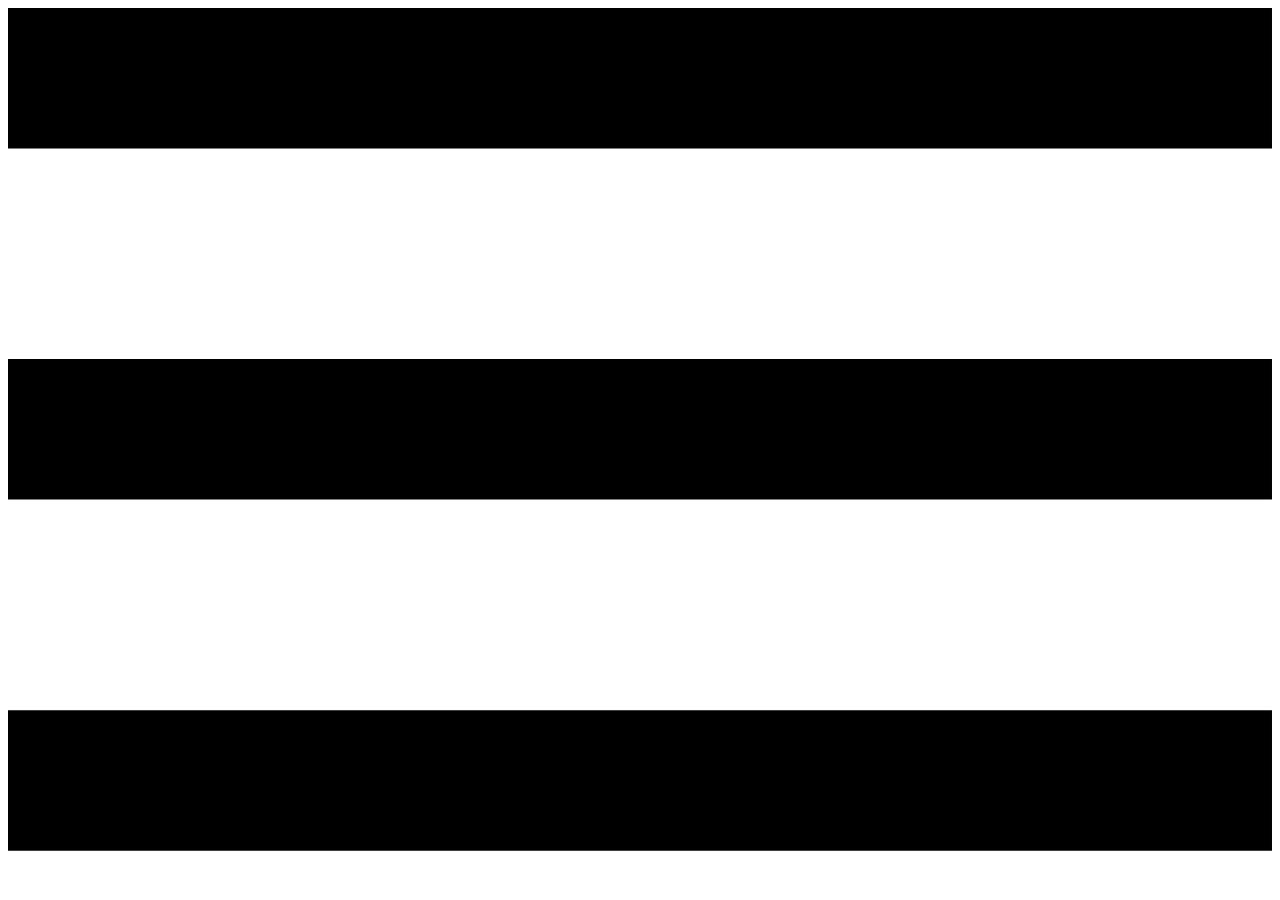
==== index.html @ 17a7665c "added icon" ====
<!doctype html>
<html>
    <head></head>
    <body>
        <svg viewBox="0 0 18 12" xmlns="http://www.w3.org/2000/svg">
            <path d="M0 12H18V10H0V12ZM0 7H18V5H0V7ZM0 0V2H18V0H0Z" fill="inherit" />
          </svg>
    </body>
</html>
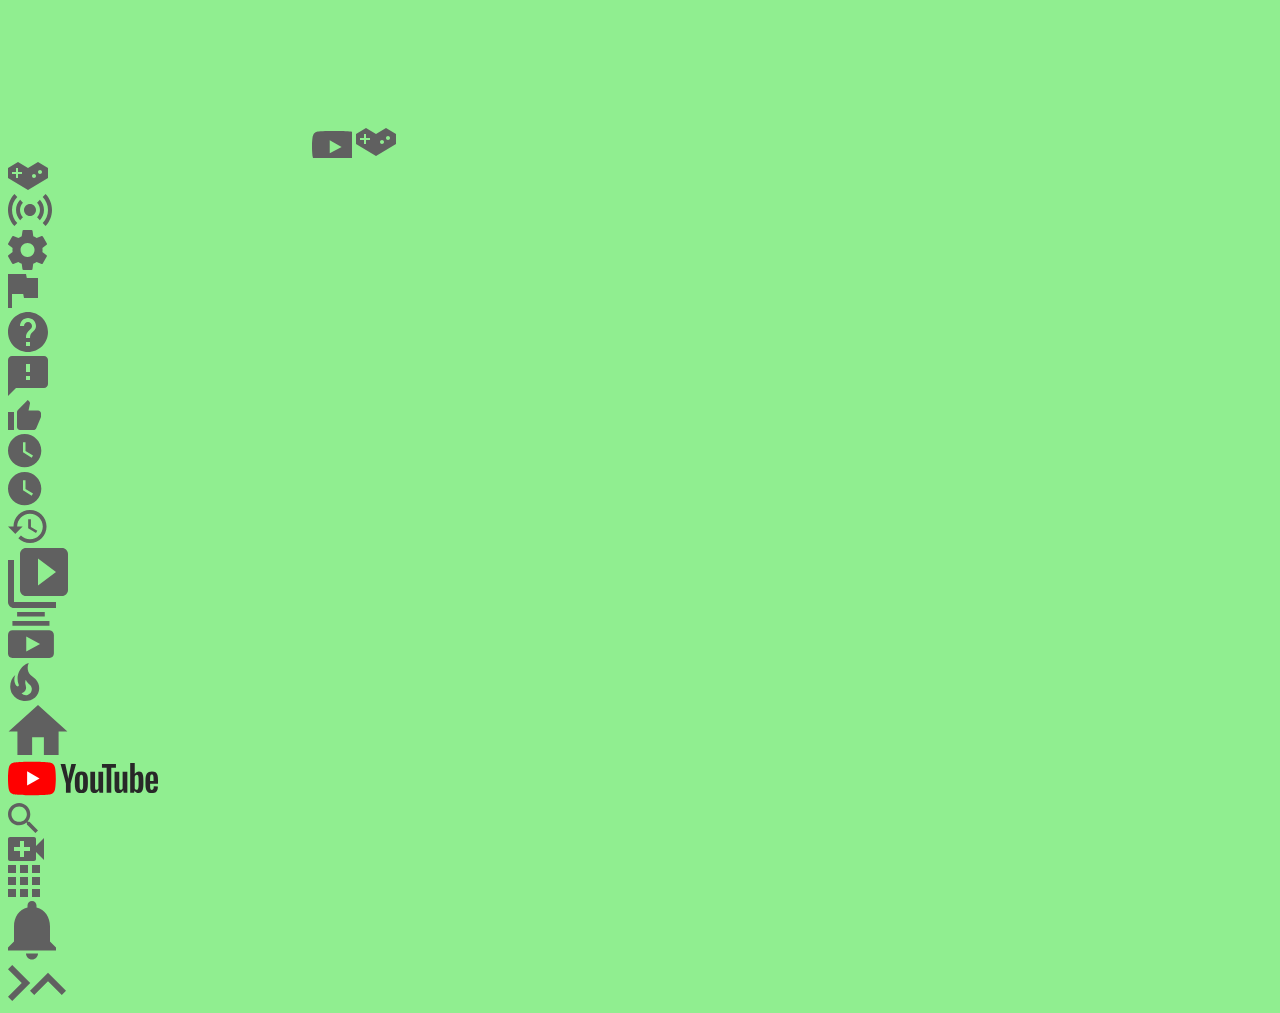
==== commit 4afbcaa8: "changes" ====
--- a/index.html
+++ b/index.html
@@ -1,9 +1,151 @@
 <!doctype html>
 <html>
-    <head></head>
+    <head>
+        <link href="style.css" rel="stylesheet"/>
+    </head>
     <body>
-        <svg viewBox="0 0 18 12" xmlns="http://www.w3.org/2000/svg">
-            <path d="M0 12H18V10H0V12ZM0 7H18V5H0V7ZM0 0V2H18V0H0Z" fill="inherit" />
-          </svg>
+        <svg xmlns="http://www.w3.org/2000/svg">
+            <defs>
+            <g id="dropdown">
+                <path d="M0 12H18V10H0V12ZM0 7H18V5H0V7ZM0 0V2H18V0H0Z" fill="inherit" />
+            </g>
+            <g id="logo">
+            <path d="M19.78 3.00056C19.78 3.00056 19.58 1.63056 18.98 1.03056C18.23 0.230556 17.38 0.230555 16.98 0.180555C14.2 -0.0194446 10 0.000555568 10 0.000555568C10 0.000555568 5.82 -0.0194446 3.03 0.180555C2.63 0.230555 1.79 0.230556 1.03 1.03056C0.43 1.63056 0.23 3.00056 0.23 3.00056C0.23 3.00056 0.03 4.63056 0 6.23056V7.93056C0.03 9.53056 0.23 11.1306 0.23 11.1306C0.23 11.1306 0.43 12.5306 1.03 13.1306C1.79 13.9306 2.78 13.8906 3.23 13.9806C4.8 14.1306 9.83 14.1606 10 14.1606C10 14.1606 14.2 14.1606 17 13.9606C17.38 13.9206 18.23 13.9206 19 13.1206C19.6 12.5206 19.8 11.1406 19.8 11.1406C19.8 11.1406 20 9.54056 20 7.92056V6.22056C19.98 4.62056 19.78 3.00056 19.78 3.00056ZM7.98 10.0006V4.16056L13.33 7.19056L7.97 10.0006H7.98Z" fill="#606060"/>
+            </g>
+            <g id="logo2">
+                <path fill-rule="evenodd" clip-rule="evenodd" d="M20 8V3L15 0L10 3L5 0L0 3V8L10 14L20 8ZM7 6H5V8H4V6H2V5H4V3H5V5H7V6ZM13 8C12.45 8 12 7.55 12 7C12 6.45 12.45 6 13 6C13.55 6 14 6.45 14 7C14 7.55 13.55 8 13 8ZM16 6C15.45 6 15 5.55 15 5C15 4.45 15.45 4 16 4C16.55 4 17 4.45 17 5C17 5.55 16.55 6 16 6Z" fill="#606060"/>
+            </g>
+            <g id="logo3">
+                    <path fill-rule="evenodd" clip-rule="evenodd" d="M14.53 4.36L15.94 2.91C17.21 4.21 17.99 6.02 17.99 8C17.99 9.98 17.21 11.78 15.94 13.09L14.53 11.64C15.43 10.71 15.99 9.42 15.99 8C15.99 6.58 15.43 5.3 14.53 4.36ZM17.36 1.45L18.77 0C20.77 2.05 22 4.88 22 8.01C22 11.13 20.77 13.96 18.76 16L17.36 14.55C18.99 12.89 20 10.58 20 8.01C20 5.44 18.98 3.13 17.36 1.45ZM4.01 8C4.01 6.01 4.79 4.21 6.06 2.91L7.47 4.36C6.57 5.29 6.01 6.58 6.01 8C6.01 9.42 6.57 10.7 7.47 11.64L6.06 13.09C4.79 11.79 4.01 9.99 4.01 8ZM3.24 0L4.64 1.45C3.01 3.11 2 5.42 2 7.99C2 10.56 3.02 12.87 4.64 14.55L3.23 16C1.23 13.95 0 11.12 0 7.99C0 4.87 1.23 2.04 3.24 0ZM14 8C14 9.65685 12.6569 11 11 11C9.34315 11 8 9.65685 8 8C8 6.34315 9.34315 5 11 5C12.6569 5 14 6.34315 14 8Z" fill="#606060"/>
+            </g>
+            <g id="arrow">
+                <path d="M1.41 0L0 1.41L4.58 6L0 10.59L1.41 12L7.41 6L1.41 0Z" fill="#606060"/> 
+            </g>
+            </defs>
+        </svg>
+    <svg id="dropdown" viewBox="0 0 18 12" xmlns="http://www.w3.org/2000/svg"> 
+        <use xlink:href="#logo"></use>
+        </svg>
+    <svg id="logo" width="40" height="30" viewBox="0 0 20 15" fill="none" xmlns="http://www.w3.org/2000/svg">
+        <use xlink:href="#logo2"></use>
+        </svg>
+        <br>
+    <svg width="40" height="28" viewBox="0 0 20 14" fill="none" xmlns="http://www.w3.org/2000/svg">
+        <use xlink:href="#logo2"></use>
+            </svg>
+            <br>
+    <svg width="44" height="32" viewBox="0 0 22 16" fill="none" xmlns="http://www.w3.org/2000/svg">
+        <path fill-rule="evenodd" clip-rule="evenodd" d="M14.53 4.36L15.94 2.91C17.21 4.21 17.99 6.02 17.99 8C17.99 9.98 17.21 11.78 15.94 13.09L14.53 11.64C15.43 10.71 15.99 9.42 15.99 8C15.99 6.58 15.43 5.3 14.53 4.36ZM17.36 1.45L18.77 0C20.77 2.05 22 4.88 22 8.01C22 11.13 20.77 13.96 18.76 16L17.36 14.55C18.99 12.89 20 10.58 20 8.01C20 5.44 18.98 3.13 17.36 1.45ZM4.01 8C4.01 6.01 4.79 4.21 6.06 2.91L7.47 4.36C6.57 5.29 6.01 6.58 6.01 8C6.01 9.42 6.57 10.7 7.47 11.64L6.06 13.09C4.79 11.79 4.01 9.99 4.01 8ZM3.24 0L4.64 1.45C3.01 3.11 2 5.42 2 7.99C2 10.56 3.02 12.87 4.64 14.55L3.23 16C1.23 13.95 0 11.12 0 7.99C0 4.87 1.23 2.04 3.24 0ZM14 8C14 9.65685 12.6569 11 11 11C9.34315 11 8 9.65685 8 8C8 6.34315 9.34315 5 11 5C12.6569 5 14 6.34315 14 8Z" fill="#606060"/>
+        </svg>
+        <br>
+    <svg width="40" height="40" viewBox="0 0 20 20" fill="none" xmlns="http://www.w3.org/2000/svg">
+        <path d="M17.2044 10.98C17.2444 10.66 17.2744 10.34 17.2744 10C17.2744 9.66 17.2444 9.34 17.2044 9.02L19.3044 7.37C19.5044 7.22 19.5544 6.95 19.4344 6.73L17.4344 3.27C17.3144 3.05 17.0344 2.97 16.8344 3.05L14.3344 4.05C13.8144 3.65 13.2544 3.32 12.6344 3.07L12.2644 0.42C12.2044 0.18 11.9944 0 11.7644 0H7.76444C7.49444 0 7.28444 0.18 7.26444 0.42L6.86444 3.07C6.26444 3.32 5.69444 3.67 5.16444 4.05L2.68444 3.05C2.45444 2.95 2.18444 3.05 2.08444 3.27L0.0844372 6.73C-0.0555628 6.95 0.00443737 7.23 0.184437 7.37L2.30444 9.02C2.26444 9.34 2.23444 9.67 2.23444 10C2.23444 10.33 2.25444 10.66 2.29444 10.98L0.194437 12.63C-0.00556263 12.78 -0.0555627 13.05 0.0644373 13.27L2.06444 16.73C2.18444 16.95 2.46444 17.03 2.66444 16.95L5.16444 15.95C5.68444 16.35 6.24444 16.68 6.86444 16.93L7.23444 19.58C7.27444 19.82 7.48444 20 7.73444 20H11.7344C11.9844 20 12.1944 19.82 12.2344 19.58L12.6044 16.93C13.2044 16.68 13.7744 16.33 14.3044 15.95L16.7844 16.95C17.0144 17.05 17.2844 16.95 17.3844 16.73L19.3844 13.27C19.5144 13.05 19.4644 12.77 19.2844 12.63L17.1644 10.98H17.2044ZM9.77444 13.5C7.84444 13.5 6.27444 11.93 6.27444 10C6.27444 8.07 7.84444 6.5 9.77444 6.5C11.7044 6.5 13.2744 8.07 13.2744 10C13.2744 11.93 11.7044 13.5 9.77444 13.5Z" fill="#606060"/>
+        </svg>
+        <br>
+    <svg width="30" height="34" viewBox="0 0 15 17" fill="none" xmlns="http://www.w3.org/2000/svg">
+        <path d="M9.4 2L9 0H0V17H2V10H7.6L8 12H15V2H9.4Z" fill="#606060"/>
+        </svg>
+        <br>
+    <svg width="40" height="40" viewBox="0 0 20 20" fill="none" xmlns="http://www.w3.org/2000/svg">
+        <path d="M10 0C4.48 0 0 4.48 0 10C0 15.52 4.48 20 10 20C15.52 20 20 15.52 20 10C20 4.48 15.52 0 10 0ZM11 17H9V15H11V17ZM13.07 9.25L12.17 10.17C11.45 10.9 11 11.5 11 13H9V12.5C9 11.4 9.45 10.4 10.17 9.67L11.41 8.41C11.78 8.05 12 7.55 12 7C12 5.9 11.1 5 10 5C8.9 5 8 5.9 8 7H6C6 4.79 7.79 3 10 3C12.21 3 14 4.79 14 7C14 7.88 13.64 8.68 13.07 9.25Z" fill="#606060"/>
+        </svg>
+        <br>
+    <svg width="40" height="40" viewBox="0 0 20 20" fill="none" xmlns="http://www.w3.org/2000/svg">
+        <path d="M18 0H2C0.9 0 0.00999999 0.9 0.00999999 2L0 20L4 16H18C19.1 16 20 15.1 20 14V2C20 0.9 19.1 0 18 0ZM11 12H9V10H11V12ZM11 8H9V4H11V8Z" fill="#606060"/>
+        </svg>
+        <br>
+    <svg width="34" height="30" viewBox="0 0 17 15" fill="none" xmlns="http://www.w3.org/2000/svg">
+        <path d="M0 15H3V6H0V15ZM16.5 6.75C16.5 5.92 15.82 5.25 15 5.25H10.27L10.97 1.82L11 1.58C11 1.28 10.87 0.98 10.67 0.78L9.87 0L4.95 4.95C4.65 5.21 4.5 5.59 4.5 6V13.5C4.5 14.32 5.17 15 6 15H12.75C13.37 15 13.9 14.62 14.13 14.1L16.4 8.8C16.46 8.62 16.5 8.44 16.5 8.25V6.75Z" fill="#606060"/>
+        </svg>
+        <br>
+    <svg width="34" height="34" viewBox="0 0 17 17" fill="none" xmlns="http://www.w3.org/2000/svg">
+        <path d="M8.33 0C3.75 0 0 3.75 0 8.33C0 12.91 3.75 16.66 8.33 16.66C12.91 16.66 16.66 12.91 16.66 8.33C16.66 3.75 12.91 0 8.33 0ZM11.83 11.83L7.5 9.16V4.16H8.75V8.5L12.5 10.75L11.83 11.83Z" fill="#606060"/>
+        </svg>
+        <br>
+    <svg width="34" height="34" viewBox="0 0 17 17" fill="none" xmlns="http://www.w3.org/2000/svg">
+        <path d="M8.33 0C3.75 0 0 3.75 0 8.33C0 12.91 3.75 16.66 8.33 16.66C12.91 16.66 16.66 12.91 16.66 8.33C16.66 3.75 12.91 0 8.33 0ZM11.83 11.83L7.5 9.16V4.16H8.75V8.5L12.5 10.75L11.83 11.83Z" fill="#606060"/>
+        </svg>
+        <br>
+    <svg width="40" height="34" viewBox="0 0 20 17" fill="none" xmlns="http://www.w3.org/2000/svg">
+        <path d="M10.98 0C6.43 0 2.75 3.7 2.75 8.25H0L3.57 11.82L3.61 11.95L7.31 8.25H4.58C4.58 4.71 7.45 1.83 11 1.83C14.54 1.83 17.4 4.71 17.4 8.25C17.4 11.79 14.54 14.67 11 14.67C9.22 14.67 7.62 13.94 6.46 12.77L5.16 14.07C6.66 15.57 8.71 16.5 10.99 16.5C15.57 16.5 19.27 12.8 19.27 8.25C19.27 3.69 15.57 0 11.01 0H10.98ZM10.08 4.58V9.18L14 11.48L14.66 10.38L11.46 8.48V4.58H10.08Z" fill="#606060"/>
+        </svg>
+        <br>
+    <svg width="60" height="60" viewBox="0 0 20 20" fill="none" xmlns="http://www.w3.org/2000/svg">
+        <path d="M2 4H0V18C0 19.1 0.9 20 2 20H16V18H2V4ZM18 0H6C4.9 0 4 0.9 4 2V14C4 15.1 4.9 16 6 16H18C19.1 16 20 15.1 20 14V2C20 0.9 19.1 0 18 0ZM10 12.5V3.5L16 8L10 12.5Z" fill="#606060"/>
+        </svg>
+        <br>
+    <svg width="47" height="47" viewBox="0 0 17 17" fill="none" xmlns="http://www.w3.org/2000/svg">
+        <path d="M15 5H1.6V3.3H15V5ZM13.3 0H3.3V1.6H13.3V0ZM16.6 8.3V15C16.6 16 15.9 16.6 15 16.6H1.6C0.6 16.6 0 15.9 0 15V8.3C0 7.3 0.7 6.6 1.6 6.6H15C16 6.6 16.6 7.4 16.6 8.3ZM11.6 11.6L6.6 8.9V14.3L11.6 11.6Z" fill="#606060"/>
+        </svg>
+        <br>
+    <svg width="34" height="38" viewBox="0 0 14 18" fill="none" xmlns="http://www.w3.org/2000/svg">
+        <path d="M12.421 8.2C12.191 7.9 11.921 7.64 11.661 7.38C11.011 6.78 10.261 6.35 9.63096 5.72C8.17096 4.26 7.85096 1.85 8.78096 0C7.88096 0.23 7.03096 0.75 6.33096 1.32C3.79096 3.4 2.79096 7.07 3.99096 10.22C4.03096 10.32 4.07096 10.42 4.07096 10.55C4.07096 10.77 3.92096 10.97 3.72096 11.05C3.50096 11.15 3.26096 11.09 3.08096 10.93C3.02096 10.88 2.98096 10.83 2.93096 10.76C1.83096 9.33 1.65096 7.28 2.40096 5.64C0.760959 7 -0.109041 9.3 0.0109586 11.47C0.0509586 11.97 0.110959 12.47 0.280959 12.97C0.420959 13.57 0.680959 14.17 1.00096 14.7C2.04096 16.43 3.87096 17.67 5.84096 17.92C7.94096 18.19 10.191 17.8 11.801 16.32C13.601 14.66 14.251 12.02 13.301 9.72L13.171 9.46C12.971 9.01 12.701 8.59 12.391 8.21L12.421 8.2ZM9.32096 14.5C9.04096 14.74 8.59096 15 8.24096 15.1C7.14096 15.48 6.04096 14.94 5.36096 14.28C6.56096 14 7.26096 13.12 7.46096 12.23C7.63096 11.43 7.32096 10.77 7.19096 10C7.07096 9.26 7.09096 8.63 7.39096 7.94C7.54096 8.32 7.74096 8.7 7.97096 9C8.73096 10 9.92096 10.44 10.171 11.8C10.211 11.94 10.231 12.08 10.231 12.23C10.261 13.05 9.91096 13.95 9.31096 14.49L9.32096 14.5Z" fill="#606060"/>
+        </svg>
+        <br>
+    <svg width="60" height="50" viewBox="0 0 20 17" fill="none" xmlns="http://www.w3.org/2000/svg">
+        <path d="M8 17V11H12V17H17V9H20L10 0L0 9H3V17" fill="#606060"/>
+        </svg>
+        <br>
+    <svg width="150" height="40" viewBox="0 0 78 18" fill="none" xmlns="http://www.w3.org/2000/svg">
+        <path d="M24.3577 2.71873C24.0728 1.65023 23.2299 0.807308 22.1574 0.518418C20.2183 1.88703e-07 12.4381 0 12.4381 0C12.4381 0 4.6618 1.88703e-07 2.71873 0.518418C1.65023 0.80335 0.807307 1.64627 0.518418 2.71873C0 4.65785 0 8.70626 0 8.70626C0 8.70626 0 12.7547 0.518418 14.6938C0.80335 15.7623 1.64627 16.6052 2.71873 16.8941C4.6618 17.4125 12.4381 17.4125 12.4381 17.4125C12.4381 17.4125 20.2183 17.4125 22.1574 16.8941C23.2259 16.6092 24.0688 15.7662 24.3577 14.6938C24.8761 12.7547 24.8761 8.70626 24.8761 8.70626C24.8761 8.70626 24.8761 4.65785 24.3577 2.71873Z" fill="#FF0000"/>
+        <path d="M9.95264 12.4381L16.4151 8.70626L9.95264 4.97444V12.4381Z" fill="white"/>
+        <path d="M36.1069 15.8414C35.6162 15.509 35.264 14.9945 35.0582 14.2941C34.8525 13.5936 34.7456 12.6636 34.7456 11.5002V9.91721C34.7456 8.74186 34.8643 7.8 35.1018 7.08767C35.3392 6.37534 35.7112 5.85692 36.2138 5.53242C36.7164 5.20791 37.3773 5.0417 38.1964 5.0417C39.0038 5.0417 39.6488 5.20791 40.1356 5.54033C40.6223 5.87275 40.9785 6.39117 41.2041 7.09559C41.4296 7.8 41.5404 8.74186 41.5404 9.91325V11.4962C41.5404 12.6597 41.4296 13.5936 41.212 14.298C40.9943 15.0025 40.6382 15.5209 40.1435 15.8454C39.6528 16.1699 38.984 16.3361 38.141 16.3361C37.2783 16.34 36.5977 16.1738 36.1069 15.8414ZM38.8652 14.1318C38.9998 13.7757 39.071 13.1939 39.071 12.3906V8.99118C39.071 8.20761 39.0038 7.63775 38.8652 7.27367C38.7307 6.91355 38.4893 6.73151 38.145 6.73151C37.8126 6.73151 37.5791 6.91355 37.4406 7.27367C37.306 7.63379 37.2348 8.20761 37.2348 8.99118V12.3906C37.2348 13.1979 37.2981 13.7796 37.4287 14.1318C37.5593 14.488 37.7968 14.6661 38.141 14.6661C38.4893 14.6661 38.7267 14.488 38.8652 14.1318Z" fill="#282828"/>
+        <path d="M73.8885 11.5279V12.078C73.8885 12.7784 73.9083 13.3008 73.9518 13.653C73.9914 14.0013 74.0784 14.2585 74.209 14.4168C74.3396 14.5751 74.5414 14.6582 74.8145 14.6582C75.1825 14.6582 75.4358 14.5157 75.5704 14.2308C75.7049 13.9458 75.7801 13.471 75.792 12.8061L77.9092 12.9288C77.921 13.0238 77.925 13.1544 77.925 13.3206C77.925 14.3297 77.648 15.0816 77.0979 15.5802C76.5478 16.0789 75.7682 16.3282 74.7591 16.3282C73.5481 16.3282 72.7012 15.9483 72.2145 15.1885C71.7277 14.4286 71.4863 13.2573 71.4863 11.6664V9.76289C71.4863 8.12453 71.7396 6.93335 72.2422 6.17749C72.7448 5.42559 73.6075 5.04964 74.8303 5.04964C75.6732 5.04964 76.3183 5.20398 76.7694 5.51265C77.2206 5.82133 77.5372 6.30017 77.7232 6.95314C77.9052 7.60611 78.0002 8.5084 78.0002 9.65604V11.5239H73.8885V11.5279ZM74.2011 6.93731C74.0784 7.09165 73.9953 7.34492 73.9518 7.69317C73.9083 8.04142 73.8885 8.57567 73.8885 9.28404V10.0676H75.6851V9.28404C75.6851 8.58358 75.6614 8.0533 75.6139 7.69317C75.5664 7.33305 75.4793 7.07582 75.3567 6.9294C75.234 6.78297 75.0401 6.70778 74.7789 6.70778C74.5177 6.70383 74.3238 6.78297 74.2011 6.93731Z" fill="#282828"/>
+        <path d="M30.1313 11.3221L27.3374 1.2347H29.7752L30.7526 5.80549C31.0019 6.93334 31.184 7.89103 31.3027 8.68646H31.3739C31.457 8.1166 31.6391 7.16287 31.924 5.82131L32.9371 1.23074H35.3749L32.5493 11.3221V16.162H30.1313V11.3221Z" fill="#282828"/>
+        <path d="M49.4673 5.2554V16.158H47.5479L47.3342 14.8244H47.2828C46.7604 15.8335 45.9768 16.3361 44.9361 16.3361C44.2118 16.3361 43.6776 16.0986 43.3333 15.6238C42.989 15.1489 42.8188 14.4088 42.8188 13.3997V5.2554H45.2724V13.2612C45.2724 13.748 45.3239 14.0962 45.4307 14.302C45.5376 14.5078 45.7157 14.6146 45.965 14.6146C46.1787 14.6146 46.3845 14.5513 46.5784 14.4207C46.7723 14.2901 46.9187 14.1239 47.0137 13.9221V5.2554H49.4673Z" fill="#282828"/>
+        <path d="M62.06 5.2554V16.158H60.1407L59.927 14.8244H59.8756C59.3532 15.8335 58.5696 16.3361 57.5288 16.3361C56.8046 16.3361 56.2704 16.0986 55.9261 15.6238C55.5818 15.1489 55.4116 14.4088 55.4116 13.3997V5.2554H57.8652V13.2612C57.8652 13.748 57.9167 14.0962 58.0235 14.302C58.1303 14.5078 58.3084 14.6146 58.5577 14.6146C58.7714 14.6146 58.9772 14.5513 59.1711 14.4207C59.3651 14.2901 59.5115 14.1239 59.6065 13.9221V5.2554H62.06Z" fill="#282828"/>
+        <path d="M56.139 3.20943H53.7012V16.158H51.2991V3.20943H48.8613V1.2347H56.135V3.20943H56.139Z" fill="#282828"/>
+        <path d="M70.184 7.00061C70.0336 6.31202 69.7962 5.81339 69.4638 5.50472C69.1313 5.19604 68.6762 5.0417 68.0945 5.0417C67.6434 5.0417 67.2239 5.16834 66.8321 5.42557C66.4403 5.67884 66.1396 6.01522 65.9259 6.43075H65.9061V0.684616H63.5396V16.162H65.5657L65.815 15.1291H65.8665C66.0565 15.4971 66.3414 15.786 66.7213 15.9997C67.1012 16.2134 67.5207 16.3203 67.9837 16.3203C68.8148 16.3203 69.4242 15.9364 69.816 15.1726C70.2078 14.4088 70.4017 13.2137 70.4017 11.5872V9.8618C70.4056 8.64292 70.3304 7.6892 70.184 7.00061ZM67.9323 11.4487C67.9323 12.2441 67.9006 12.8655 67.8333 13.3166C67.77 13.7677 67.6592 14.0883 67.5049 14.2782C67.3505 14.4682 67.1447 14.5632 66.8835 14.5632C66.6817 14.5632 66.4957 14.5157 66.3216 14.4207C66.1514 14.3257 66.009 14.1833 65.9021 13.9933V7.8C65.9852 7.5032 66.1277 7.2618 66.3295 7.07184C66.5313 6.88189 66.749 6.78691 66.9864 6.78691C67.2358 6.78691 67.4297 6.88584 67.5642 7.07976C67.6988 7.27367 67.7937 7.60609 67.8491 8.06515C67.9006 8.52816 67.9283 9.18509 67.9283 10.0399V11.4487H67.9323Z" fill="#282828"/>
+        </svg>
+        <br>
+    <svg width="30" height="30" viewBox="0 0 15 15" fill="none" xmlns="http://www.w3.org/2000/svg">
+        <path d="M10.7204 9.43396H10.0429L9.80274 9.2024C10.6432 8.2247 11.1492 6.9554 11.1492 5.57461C11.1492 2.49571 8.65352 0 5.57461 0C2.49571 0 0 2.49571 0 5.57461C0 8.65352 2.49571 11.1492 5.57461 11.1492C6.9554 11.1492 8.2247 10.6432 9.2024 9.80274L9.43396 10.0429V10.7204L13.7221 15L15 13.7221L10.7204 9.43396ZM5.57461 9.43396C3.43911 9.43396 1.71527 7.71012 1.71527 5.57461C1.71527 3.43911 3.43911 1.71527 5.57461 1.71527C7.71012 1.71527 9.43396 3.43911 9.43396 5.57461C9.43396 7.71012 7.71012 9.43396 5.57461 9.43396Z" fill="#606060"/>
+        </svg>
+        <br>
+    <svg width="36" height="24" viewBox="0 0 18 12" fill="none" xmlns="http://www.w3.org/2000/svg">
+        <path d="M14 4.5V1C14 0.45 13.55 0 13 0H1C0.45 0 0 0.45 0 1V11C0 11.55 0.45 12 1 12H13C13.55 12 14 11.55 14 11V7.5L18 11.5V0.5L14 4.5ZM11 7H8V10H6V7H3V5H6V2H8V5H11V7Z" fill="#606060"/>
+        </svg>
+        <br>
+    <svg width="32" height="32" viewBox="0 0 16 16" fill="none" xmlns="http://www.w3.org/2000/svg">
+        <path d="M0 4H4V0H0V4ZM6 16H10V12H6V16ZM0 16H4V12H0V16ZM0 10H4V6H0V10ZM6 10H10V6H6V10ZM12 0V4H16V0H12ZM6 4H10V0H6V4ZM12 10H16V6H12V10ZM12 16H16V12H12V16Z" fill="#606060"/>
+        </svg>
+        <br>
+    <svg width="48" height="60" viewBox="0 0 16 20" fill="none" xmlns="http://www.w3.org/2000/svg">
+        <path d="M8 19.5C9.1 19.5 10 18.6 10 17.5H6C6 18.6 6.9 19.5 8 19.5ZM14 13.5V8.5C14 5.43 12.36 2.86 9.5 2.18V1.5C9.5 0.67 8.83 0 8 0C7.17 0 6.5 0.67 6.5 1.5V2.18C3.63 2.86 2 5.42 2 8.5V13.5L0 15.5V16.5H16V15.5L14 13.5Z" fill="#606060"/>
+        </svg>
+        <br>
+    <svg width="24" height="36" viewBox="0 0 8 12" fill="none" xmlns="http://www.w3.org/2000/svg">
+        <use xlink:href="#arrow"></use>
+        </svg>
+
+    <svg class="to-left" width="24" height="36" viewBox="0 0 8 12" xmlns="http://www.w3.org/2000/svg">
+        <use xlink:href="#arrow"></use>
+        </svg>
+        
+        
+        
+        
+
+        
+            
+        
+            
+            
+            
+            
+            
+            
+            
+    
+        
+            
+            
+                        
+        
+                                   
+            
+            
+
+
     </body>
 </html>--- a/style.css
+++ b/style.css
@@ -0,0 +1,12 @@
+#dropdown {
+    width: 40px;
+}
+
+body {
+    background: lightgreen;
+}
+
+.to-left {
+    fill: red;
+    transform:rotate(-90deg)
+}